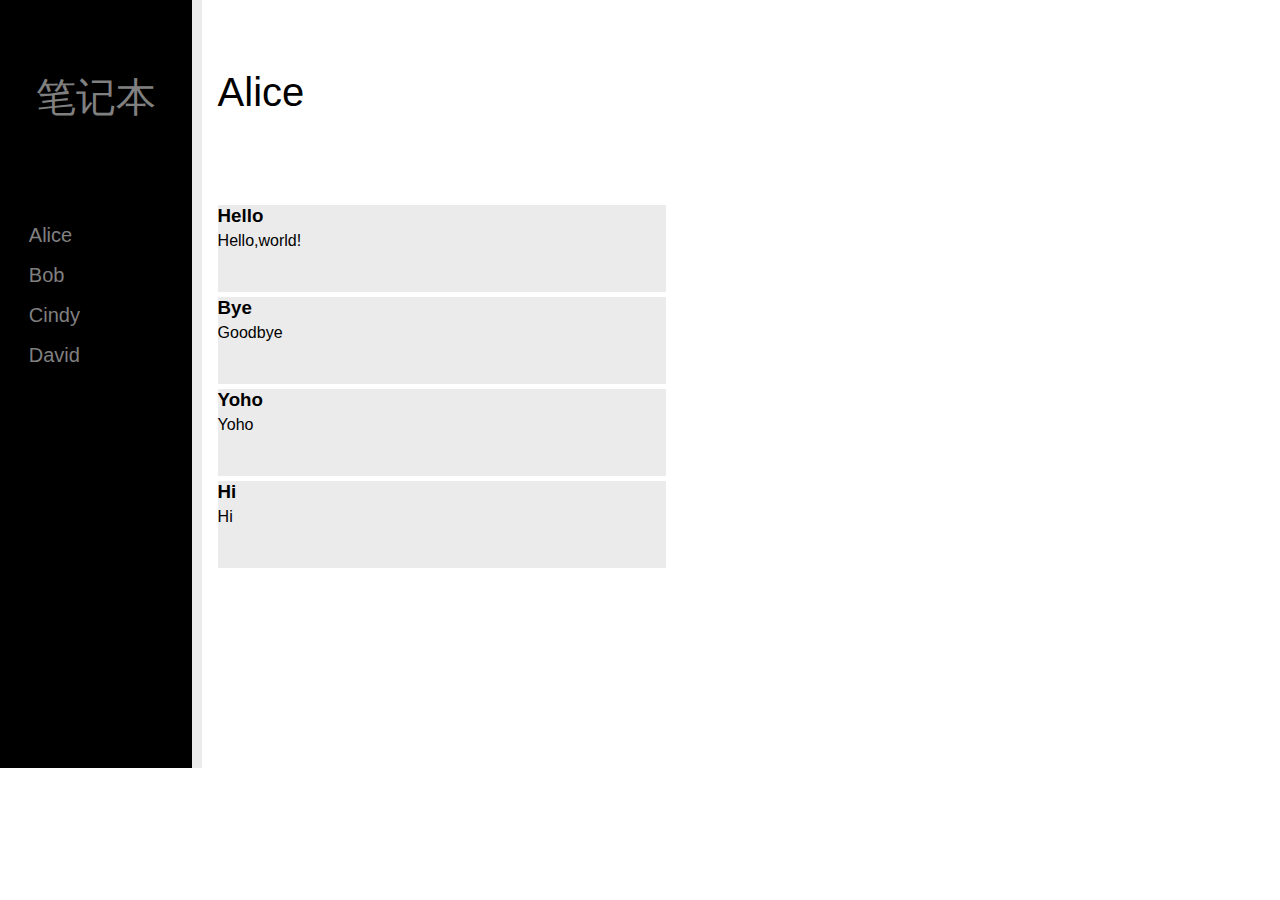
==== demo.html @ b7127885 "demo page" ====
<!DOCTYPE html>
<html>
<head>
	<title>MyNote</title>
	<meta http-equiv="content-type" content="text/html;charset=utf-8">
	<link rel="stylesheet" type="text/css" href="style.css">
	<meta name="viewport" content="width=device-width, initial-scale=1">
</head>
<body>
	<div id="tag">
		<p id="tag-title" class="title">笔记本</h1>
		<ul id="tag-list">
			<li><a href="#">Alice</a></li>
			<li><a href="#">Bob</a></li>
			<li><a href="#">Cindy</a></li>
			<li><a href="#">David</a></li>
		</ul>
	</div>
	<div id="note">
		<div id="note-tag" class="title">
			<p>Alice</p>
		</div>
		<ul id="note-list">
			<li>
				<h3>Hello</h3>
				<a href="#">Hello,world!</a>
			</li>
			<li>
				<h3>Bye</h3>
				<a href="#">Goodbye</a>
			</li>
			<li>
				<h3>Yoho</h3>
				<a href="#">Yoho</a>
			</li>
			<li>
				<h3>Hi</h3>
				<a href="#">Hi</a>
			</li>
		</ul>
	</div>
	<div id="note-content"></div>
</body>
</html>
---- style.css ----
*{
	margin: 0px;
	padding: 0px;
	font-family: sans-serif;
}

a{
	text-decoration: none;
	display: block;
}

.title{
	display: block;
	padding: 70px 0px 90px 0px;
	font-size:40px;
}

#tag{
	background-color: black;
	color: gray;
	width: 15%;
	height: 768px;
	float: left;
	border-right: 10px #ebebeb solid;
}

#tag-title{
	text-align: center;
}

ul{
	list-style: none;
}

#tag-list{
	font-size: 20px;
	height: 60%;
}

#tag-list li a{
	height:40px;
	text-indent: 15%;
	line-height: 40px;
}

#tag-list li a:link    {color:gray;}
#tag-list li a:visited {color:gray;}
#tag-list li a:hover{
	color:white;
	background-color: gray;
}
#tag-list li a:active  {color:yellow;}

#note{
	margin-left: 17%;
	width: 35%;
	height:768px;
}

#note-list li{
	background-color: #ebebeb;
}

#note-list li h3{
	margin:0px 0px 5px 0px;
}
#note-list li a{
	height:60px;
	margin-bottom: 5px;
	color:black;
}
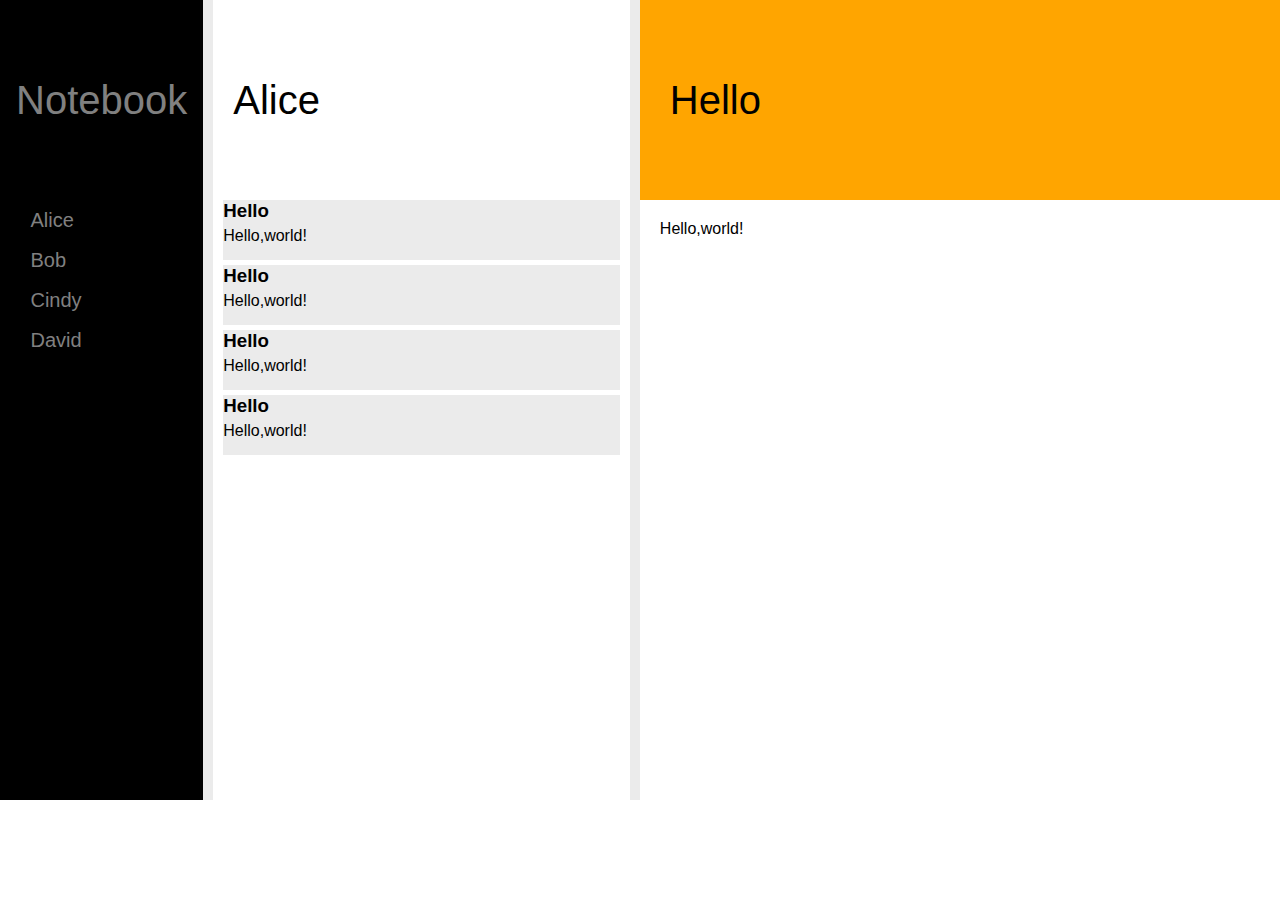
==== commit 39c250fe: "grid refactor" ====
--- a/demo.html
+++ b/demo.html
@@ -7,38 +7,53 @@
 	<meta name="viewport" content="width=device-width, initial-scale=1">
 </head>
 <body>
-	<div id="tag">
-		<p id="tag-title" class="title">笔记本</h1>
-		<ul id="tag-list">
-			<li><a href="#">Alice</a></li>
-			<li><a href="#">Bob</a></li>
-			<li><a href="#">Cindy</a></li>
-			<li><a href="#">David</a></li>
-		</ul>
+	<div class="grid">
+		<div class="row title">
+			<p id="tag-title" class="col-1 tag">Notebook</h1>
+			<p id="note-tag" class="col-2 note-list">Alice</p>
+			<p id="note-name" class="col-3">Hello</p>
+		</div>
+		<div class="row">
+			<div class="col-1 tag">
+				<ul id="tag-list">
+					<li><a href="#">Alice</a></li>
+					<li><a href="#">Bob</a></li>
+					<li><a href="#">Cindy</a></li>
+					<li><a href="#">David</a></li>
+				</ul>
+			</div>
+			<div class="col-2 note-list">
+				<ul id="note-list">
+					<li>
+						<a href="#">
+						<h3>Hello</h3>
+						Hello,world!
+						</a>
+					</li>
+					<li>
+						<a href="#">
+						<h3>Hello</h3>
+						Hello,world!
+						</a>
+					</li>
+					<li>
+						<a href="#">
+						<h3>Hello</h3>
+						Hello,world!
+						</a>
+					</li>
+					<li>
+						<a href="#">
+						<h3>Hello</h3>
+						Hello,world!
+						</a>
+					</li>
+				</ul>
+			</div>
+			<div class="col-3">
+				<p id="note-content">Hello,world!</p>
+			</div>
+		</div>
 	</div>
-	<div id="note">
-		<div id="note-tag" class="title">
-			<p>Alice</p>
-		</div>
-		<ul id="note-list">
-			<li>
-				<h3>Hello</h3>
-				<a href="#">Hello,world!</a>
-			</li>
-			<li>
-				<h3>Bye</h3>
-				<a href="#">Goodbye</a>
-			</li>
-			<li>
-				<h3>Yoho</h3>
-				<a href="#">Yoho</a>
-			</li>
-			<li>
-				<h3>Hi</h3>
-				<a href="#">Hi</a>
-			</li>
-		</ul>
-	</div>
-	<div id="note-content"></div>
 </body>
 </html>--- a/style.css
+++ b/style.css
@@ -1,7 +1,18 @@
+* {
+    -webkit-box-sizing: border-box;
+    -moz-box-sizing: border-box;
+    -ms-box-sizing: border-box;
+    box-sizing: border-box;
+}
+
 *{
 	margin: 0px;
 	padding: 0px;
 	font-family: sans-serif;
+}
+
+ul{
+	list-style: none;
 }
 
 a{
@@ -9,32 +20,47 @@
 	display: block;
 }
 
+.grid {
+	height: 100%;
+    width: 100%;
+}
+
+.row {
+    width: 100%;
+    display: flex;
+}
+
+.col-1{
+	width:16.66%;
+}
+
+.col-2{
+	width:33.33%;
+}
+
+.col-3{
+	width: 50%;
+}
+
 .title{
-	display: block;
-	padding: 70px 0px 90px 0px;
+	height:200px;
+	line-height: 200px;
 	font-size:40px;
 }
 
-#tag{
+.tag{
 	background-color: black;
 	color: gray;
-	width: 15%;
-	height: 768px;
-	float: left;
 	border-right: 10px #ebebeb solid;
 }
+
 
 #tag-title{
 	text-align: center;
 }
 
-ul{
-	list-style: none;
-}
-
 #tag-list{
 	font-size: 20px;
-	height: 60%;
 }
 
 #tag-list li a{
@@ -43,18 +69,38 @@
 	line-height: 40px;
 }
 
-#tag-list li a:link    {color:gray;}
-#tag-list li a:visited {color:gray;}
+#tag-list li a:link{
+	color:gray;
+}
+
+#tag-list li a:visited{
+	color:gray;
+}
+
 #tag-list li a:hover{
 	color:white;
 	background-color: gray;
 }
-#tag-list li a:active  {color:yellow;}
 
-#note{
-	margin-left: 17%;
-	width: 35%;
-	height:768px;
+#tag-list li a:active{
+	color:yellow;
+}
+
+#tag-footer{
+	min-height:300px;
+}
+
+.note-list{
+	border-right: 10px #ebebeb solid;
+}
+
+#note-tag{
+	text-indent: 20px;
+}
+
+#note-list{
+	padding: 0px 10px;
+	height:600px;
 }
 
 #note-list li{
@@ -62,12 +108,39 @@
 }
 
 #note-list li h3{
-	margin:0px 0px 5px 0px;
+	margin-bottom:5px;
 }
+
 #note-list li a{
 	height:60px;
 	margin-bottom: 5px;
 	color:black;
 }
 
+#note-list li a:link{
+	color:black;
+}
 
+#note-list li a:visited{
+	color:black;
+}
+
+#note-list li a:hover{
+	border: 1px #33ffff solid;
+	background-color: white;
+}
+
+#tag-footer{
+	height:100px;
+}
+
+#note-name{
+	background-color: orange;
+	text-indent: 30px;
+}
+
+#note-content{
+	padding: 20px 20px;
+}
+
+
